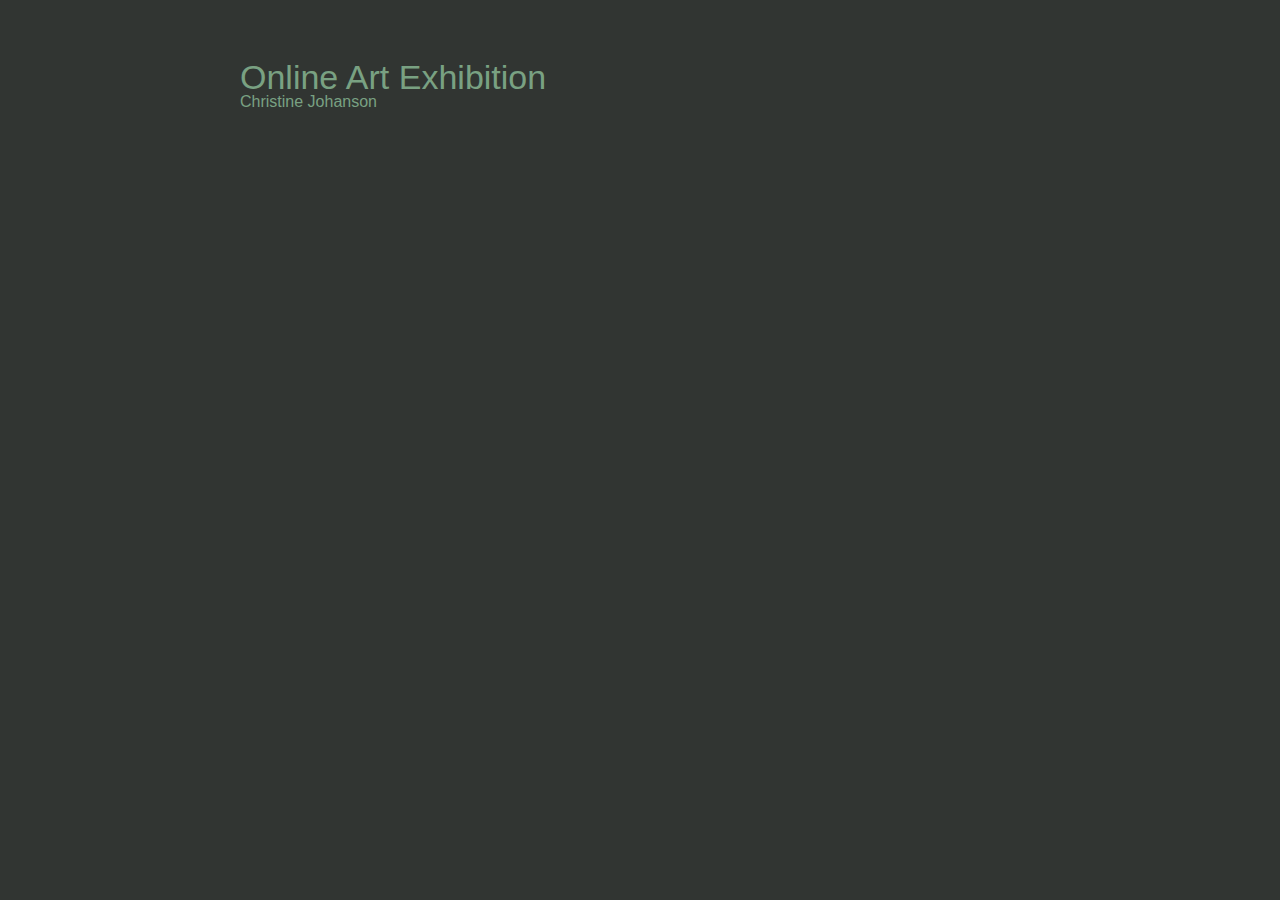
==== art.html @ 5391b50d "art new page" ====
<!DOCTYPE html>
<html lang="en">
  <head>
    <meta charset="UTF-8" />
    <meta http-equiv="X-UA-Compatible" content="IE=edge" />
    <meta name="viewport" content="width=device-width, initial-scale=1.0" />
    <title>Art exhibition</title>
    <link rel="stylesheet" href="reset.css" />
    <link rel="stylesheet" href="styles_art.css" />
  </head>
  <body>
    <div class="artfilling">
      <h1>Online Art Exhibition</h1>
      <p>Christine Johanson</p>
      <br />
      <iframe
        width="560px"
        height="315px"
        src="https://www.youtube.com/embed/VVwn-vGeLSo?si=bKCTwQtjT_0fSxxs&autoplay=1"
        title="YouTube video player"
        frameborder="0"
        allow="accelerometer; autoplay; clipboard-write; encrypted-media; gyroscope; picture-in-picture; web-share"
        allowfullscreen
      ></iframe>
    </div>
  </body>
</html>
---- styles_art.css ----
body {
    background-color: #313532;
    font-family: 'Bungee', Helvetica, Arial, cursive;
}

/* text */
h1 {
    font-size: 34px;
}

.artfilling {
    width: 90%;
    max-width: 800px;
    margin: 0 auto;
    padding-top: 60px;
    color: rgb(121, 161, 130);
}
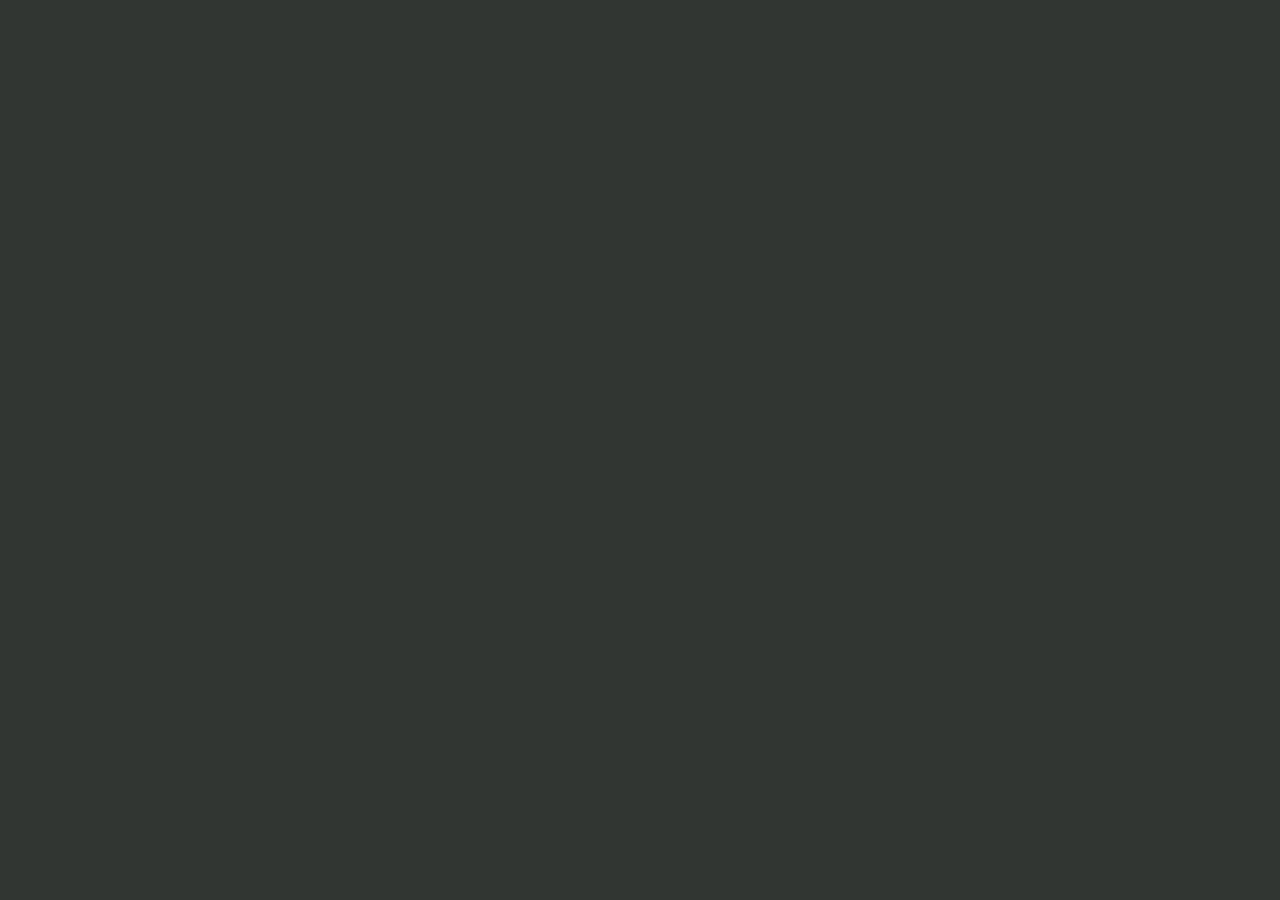
==== commit 923d6a60: "art update format video" ====
--- a/art.html
+++ b/art.html
@@ -10,10 +10,8 @@
   </head>
   <body>
     <div class="artfilling">
-      <h1>Online Art Exhibition</h1>
-      <p>Christine Johanson</p>
-      <br />
       <iframe
+        class="theframe"
         width="560px"
         height="315px"
         src="https://www.youtube.com/embed/VVwn-vGeLSo?si=bKCTwQtjT_0fSxxs&autoplay=1"
--- a/styles_art.css
+++ b/styles_art.css
@@ -3,10 +3,15 @@
     font-family: 'Bungee', Helvetica, Arial, cursive;
 }
 
-/* text */
-h1 {
-    font-size: 34px;
+.theframe {
+    width: 100%;
+    height: 100%;
+    position: absolute;
+    top: 0;
+    left: 0;
 }
+
+
 
 .artfilling {
     width: 90%;
